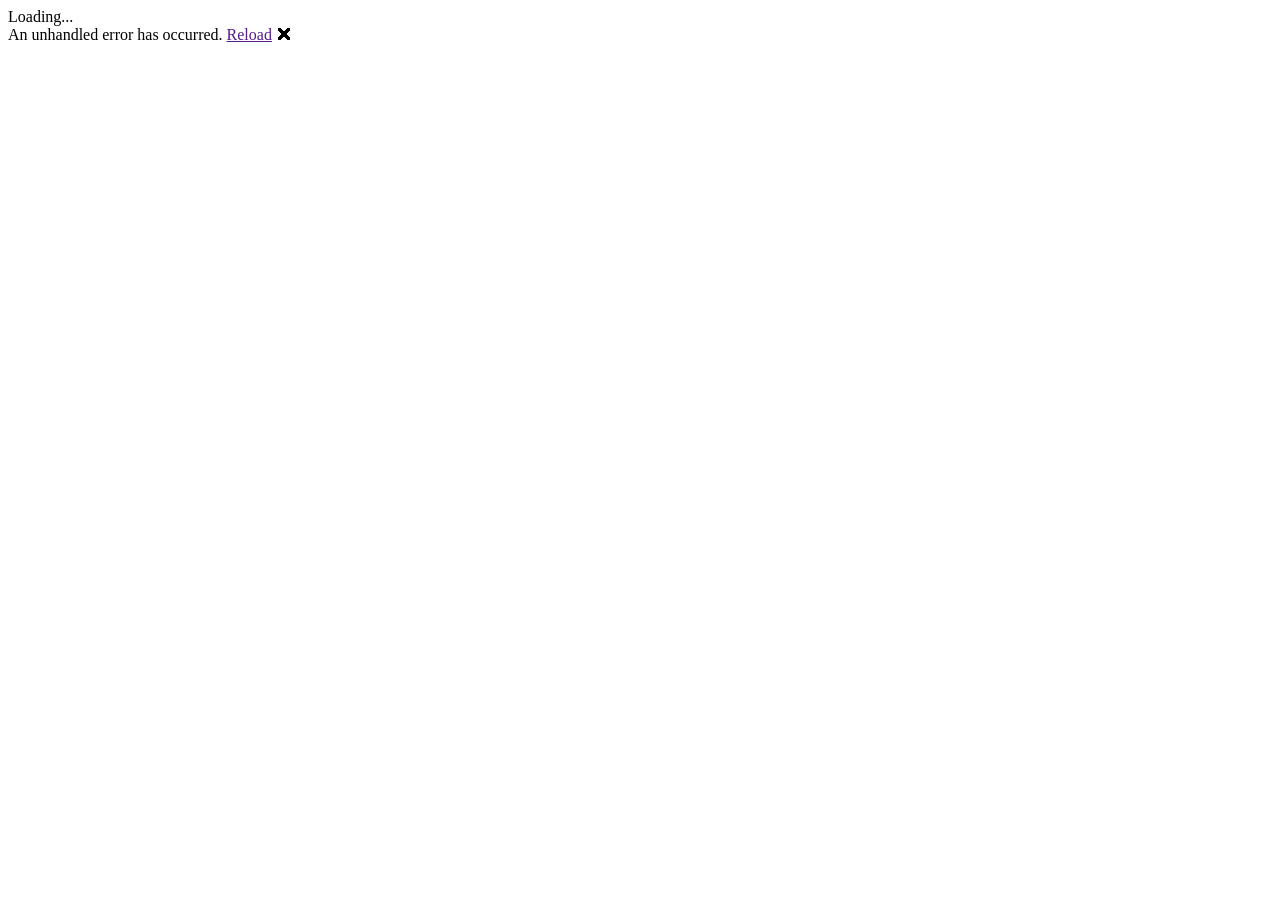
==== src/ForgeLinkSms/wwwroot/index.html @ ef13ee55 "rebrand: rename app to ForgeLink SMS Renames the solution, projects, folders, and C# namespaces from" ====
<!DOCTYPE html>
<html lang="en">
<head>
    <meta charset="utf-8" />
    <meta name="viewport" content="width=device-width, initial-scale=1.0, maximum-scale=1.0, user-scalable=no, viewport-fit=cover, interactive-widget=resizes-content" />
    <title>ForgeLink SMS</title>
    <base href="/" />
    <link rel="stylesheet" href="css/bootstrap/bootstrap.min.css" />
    <link rel="stylesheet" href="css/app.css" />
    <link rel="stylesheet" href="ForgeLinkSms.styles.css" />
    <link rel="icon" href="data:,">
</head>

<body>

    <div class="status-bar-safe-area"></div>

    <div id="app">Loading...</div>

    <div id="blazor-error-ui">
        An unhandled error has occurred.
        <a href="" class="reload">Reload</a>
        <a class="dismiss">🗙</a>
    </div>

    <script src="js/theme.js"></script>
    <script src="_framework/blazor.webview.js" autostart="false"></script>

</body>

</html>
---- src/ForgeLinkSms/wwwroot/css/app.css ----
﻿/*#if (SampleContent)*/
html, body {
    font-family: 'Helvetica Neue', Helvetica, Arial, sans-serif;
}

a, .btn-link {
    color: #006bb7;
}

.btn-primary {
    color: #fff;
    background-color: #1b6ec2;
    border-color: #1861ac;
}

.btn:focus, .btn:active:focus, .btn-link.nav-link:focus, .form-control:focus, .form-check-input:focus {
    box-shadow: 0 0 0 0.1rem white, 0 0 0 0.25rem #258cfb;
}

.content {
    padding-top: 1.1rem;
}

/*#endif*/
h1:focus {
    outline: none;
}

.valid.modified:not([type=checkbox]) {
    outline: 1px solid #26b050;
}

.invalid {
    outline: 1px solid #e50000;
}

.validation-message {
    color: #e50000;
}

#blazor-error-ui {
    background: lightyellow;
    bottom: 0;
    box-shadow: 0 -1px 2px rgba(0, 0, 0, 0.2);
    display: none;
    left: 0;
    padding: 0.6rem 1.25rem 0.7rem 1.25rem;
    position: fixed;
    width: 100%;
    z-index: 1000;
}

    #blazor-error-ui .dismiss {
        cursor: pointer;
        position: absolute;
        right: 0.75rem;
        top: 0.5rem;
    }

.blazor-error-boundary {
    background: url([data-uri]) no-repeat 1rem/1.8rem, #b32121;
    padding: 1rem 1rem 1rem 3.7rem;
    color: white;
}

    .blazor-error-boundary::after {
        content: "An error has occurred."
    }

.status-bar-safe-area {
    display: none;
}

@supports (-webkit-touch-callout: none) {
    .status-bar-safe-area {
        display: flex;
        position: sticky;
        top: 0;
        height: env(safe-area-inset-top);
        background-color: #f7f7f7;
        width: 100%;
        z-index: 1;
    }

    .flex-column, .navbar-brand {
        padding-left: env(safe-area-inset-left);
    }
}

:root {
    --accent-color: #25D366;
    --surface-color: #ffffff;
    --text-color: #111111;
    --card-color: #f8fafc;
}

body[data-theme="dark"] {
    --surface-color: #121212;
    --text-color: #f1f1f1;
    --card-color: #1e1e1e;
}

body {
    background-color: var(--surface-color);
    color: var(--text-color);
}
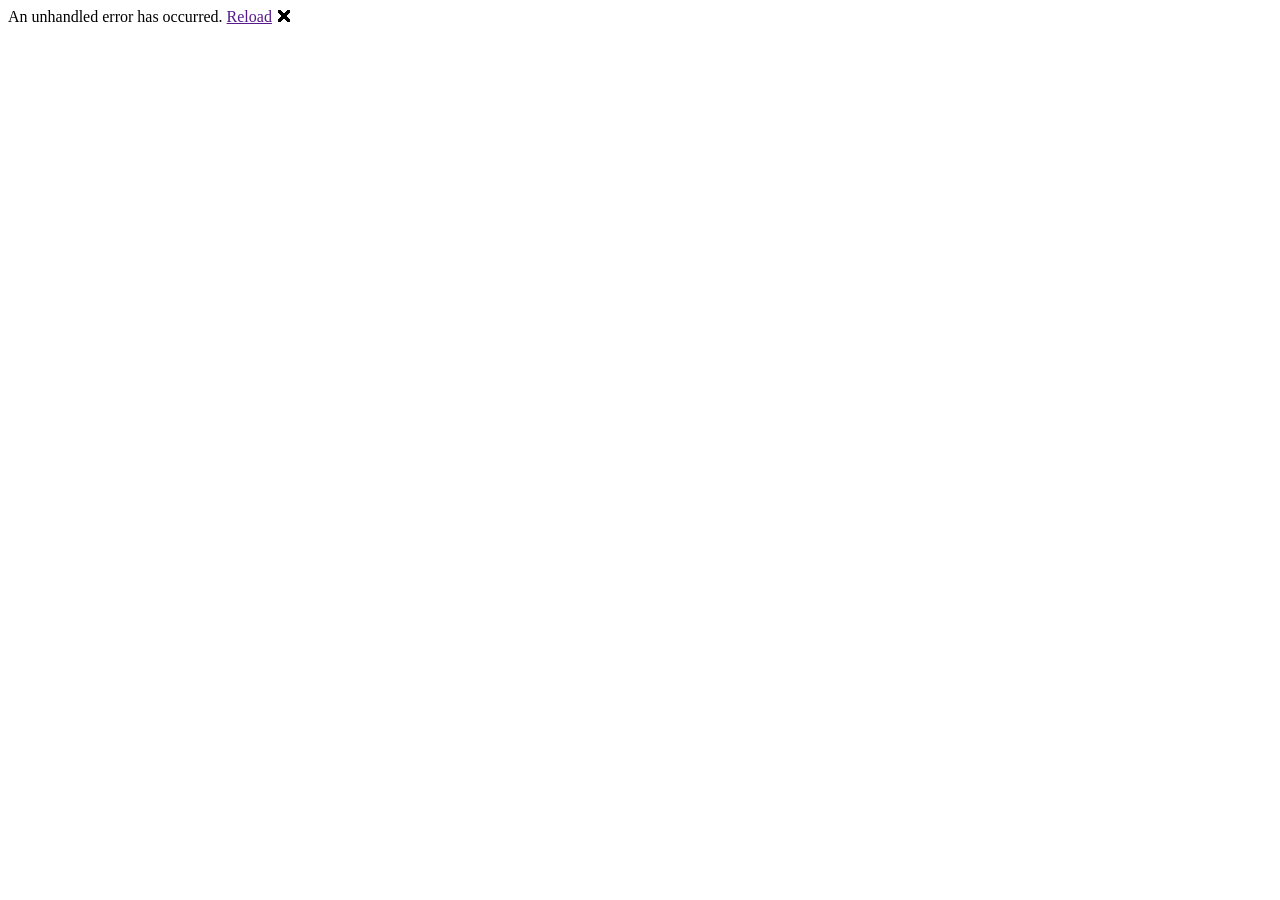
==== commit 9c465ba6: "feat: replace .NET/text splash screens with animated eagle intro Adds a single cinematic splash (rad" ====
--- a/src/ForgeLinkSms/wwwroot/index.html
+++ b/src/ForgeLinkSms/wwwroot/index.html
@@ -11,11 +11,11 @@
     <link rel="icon" href="data:,">
 </head>
 
-<body>
+<body data-theme="dark">
 
     <div class="status-bar-safe-area"></div>
 
-    <div id="app">Loading...</div>
+    <div id="app"></div>
 
     <div id="blazor-error-ui">
         An unhandled error has occurred.
